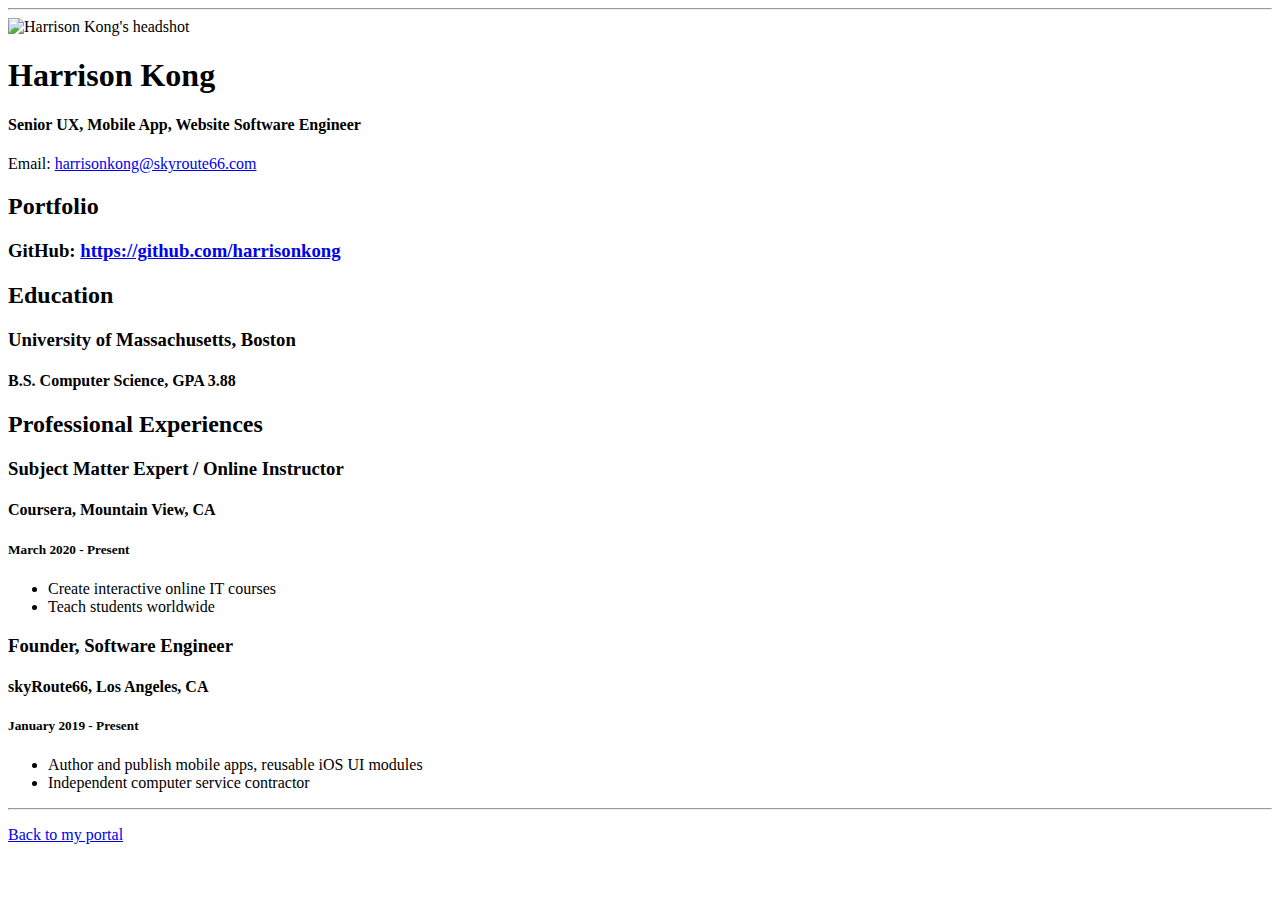
==== resume.html @ 2a4bc48c "Add files via upload" ====
<!doctype html>

<!-- this is a comment for human! -->

<html lang="en">

  <header>
    <title>Harrison Kong's Resume</title>
    <link rel="stylesheet" href="css/master.css">
    <link rel="FaviconIcon" href="favicon.ico" type="image/x-icon">
    <link rel="shortcut" href="favicon.ico" type="image/x-icon">
    <meta name="viewport" content="width=device-width, initial-scale=1, shrink-to-fit=no">
    <meta name="name" content="Alan Murphy's Portal">
    <meta name="robot" content="noindex, nofollow">
  </header>

  <body>
    <hr>

    <img src="images/headshot.jpg" alt="Harrison Kong's headshot" width="20%">

    <h1>Harrison Kong</h1>
    <h4>Senior UX, Mobile App, Website Software Engineer</h4>

    <p>Email: <a href="mailto:harrisonkong@skyroute66.com" target="_blank">harrisonkong@skyroute66.com</a></p>
    <!-- don't post physical address, personal phone number or other personal information on the web! -->

    <h2>Portfolio</h2>
      <h3>GitHub: <a href="https://github.com/harrisonkong" target="_blank">https://github.com/harrisonkong</a></h3>

    <h2>Education</h2>

    <h3>University of Massachusetts, Boston</h3>
    <h4>B.S. Computer Science, GPA 3.88</h4>

    <h2>Professional Experiences</h2>

    <h3>Subject Matter Expert / Online Instructor</h3>
    <h4>Coursera, Mountain View, CA</h4>
    <h5>March 2020 - Present</h5>
      <ul>
        <li>Create interactive online IT courses</li>
        <li>Teach students worldwide</li>
      </ul>

    <h3>Founder, Software Engineer</h3>
    <h4>skyRoute66, Los Angeles, CA</h4>
    <h5>January 2019 - Present</h5>
      <ul>
        <li>Author and publish mobile apps, reusable iOS UI modules</li>
        <li>Independent computer service contractor</li>
      </ul>
  </body>

  <footer>
  <hr>
  <p><a href="index.html">Back to my portal</a><p>
  </footer>

</html>
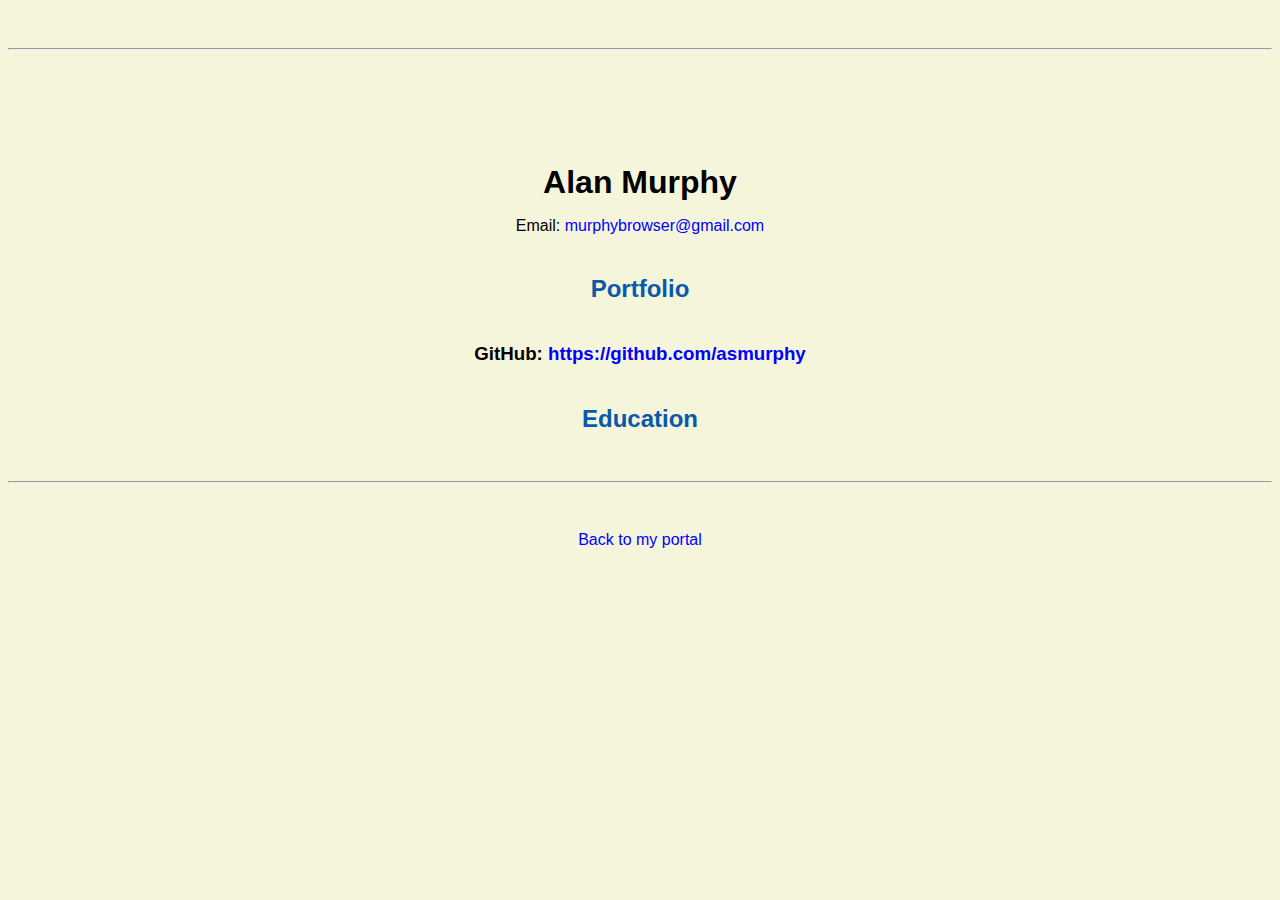
==== commit 8a0c7b11: "Update resume.html" ====
--- a/resume.html
+++ b/resume.html
@@ -5,7 +5,7 @@
 <html lang="en">
 
   <header>
-    <title>Harrison Kong's Resume</title>
+    <title>Alan Murphy's Resume</title>
     <link rel="stylesheet" href="css/master.css">
     <link rel="FaviconIcon" href="favicon.ico" type="image/x-icon">
     <link rel="shortcut" href="favicon.ico" type="image/x-icon">
@@ -17,39 +17,19 @@
   <body>
     <hr>
 
-    <img src="images/headshot.jpg" alt="Harrison Kong's headshot" width="20%">
+    <img src >
 
-    <h1>Harrison Kong</h1>
-    <h4>Senior UX, Mobile App, Website Software Engineer</h4>
+    <h1>Alan Murphy</h1>
+    <h4> </h4>
 
-    <p>Email: <a href="mailto:harrisonkong@skyroute66.com" target="_blank">harrisonkong@skyroute66.com</a></p>
+    <p>Email: <a href="mailto:murphybrowser@gmail.com" target="_blank">murphybrowser@gmail.com</a></p>
     <!-- don't post physical address, personal phone number or other personal information on the web! -->
 
     <h2>Portfolio</h2>
-      <h3>GitHub: <a href="https://github.com/harrisonkong" target="_blank">https://github.com/harrisonkong</a></h3>
+      <h3>GitHub: <a href="https://github.com/asmurphy" target="_blank">https://github.com/asmurphy</a></h3>
 
     <h2>Education</h2>
 
-    <h3>University of Massachusetts, Boston</h3>
-    <h4>B.S. Computer Science, GPA 3.88</h4>
-
-    <h2>Professional Experiences</h2>
-
-    <h3>Subject Matter Expert / Online Instructor</h3>
-    <h4>Coursera, Mountain View, CA</h4>
-    <h5>March 2020 - Present</h5>
-      <ul>
-        <li>Create interactive online IT courses</li>
-        <li>Teach students worldwide</li>
-      </ul>
-
-    <h3>Founder, Software Engineer</h3>
-    <h4>skyRoute66, Los Angeles, CA</h4>
-    <h5>January 2019 - Present</h5>
-      <ul>
-        <li>Author and publish mobile apps, reusable iOS UI modules</li>
-        <li>Independent computer service contractor</li>
-      </ul>
   </body>
 
   <footer>
--- a/css/master.css
+++ b/css/master.css
@@ -0,0 +1,62 @@
+/* Cascading stylesheet for the website */
+
+/* Text inside these asterisks and slashes are comments for human */
+
+  a {
+    color: blue; /* set the text color to blue here */
+    text-decoration: none; /* This means we do not want hyperlinks to be underlined */
+  }
+
+  a:hover {
+    color: red; /* set the text color to red here */
+    text-decoration: none; /* This means we do not want hyperlinks to be underlined */
+  }
+
+  body {
+    background-color: beige; /* set the background color here */
+    color: black; /* set the text color to black here */
+    font-family: Arial, Helvetica, sans-serif; /* set the font here */
+    text-align: center; /* set the text alignment here */
+   }
+
+  footer {
+    margin-top: 2rem;
+    margin-bottom: 2rem;
+  }
+
+  h1 {
+    margin-bottom: 0.5rem;
+    margin-top: 3rem;
+   }
+
+  h2 {
+color: #075AAB;
+    margin-bottom: 2.5rem;
+    margin-top: 2.5rem;
+   }
+
+  h3 {
+    margin-bottom: 0;
+    margin-top: 2rem;
+  }
+
+  h4 {
+    margin-bottom: 1rem;
+    margin-top: 0.5rem;
+  }
+
+  h5 {
+    margin-top: 0.5rem;
+  }
+
+  hr {
+    margin-bottom: 3rem;
+    margin-top: 3rem;
+  }
+
+  /* this controls how the bullet points in the resume page looks */
+  ul {
+    display: table;
+    margin: 0 auto;
+    text-align: left;
+  }
